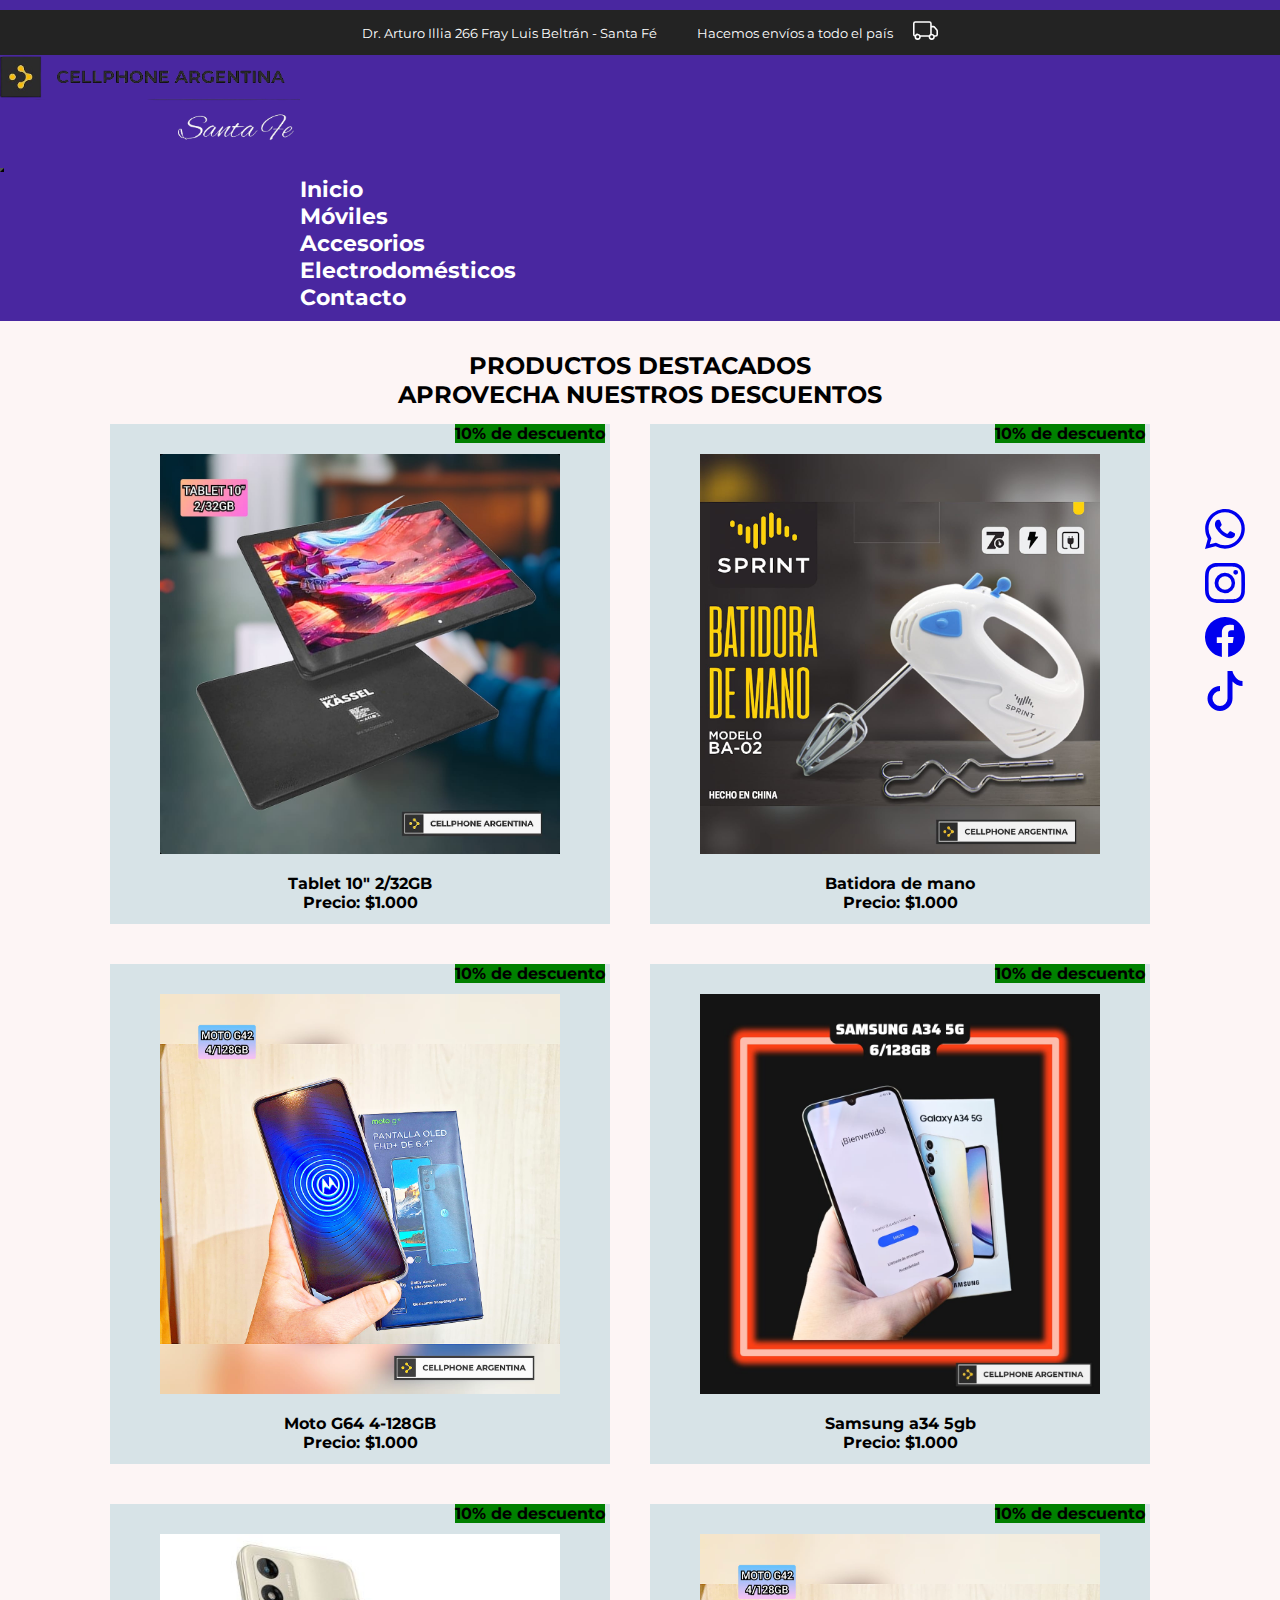
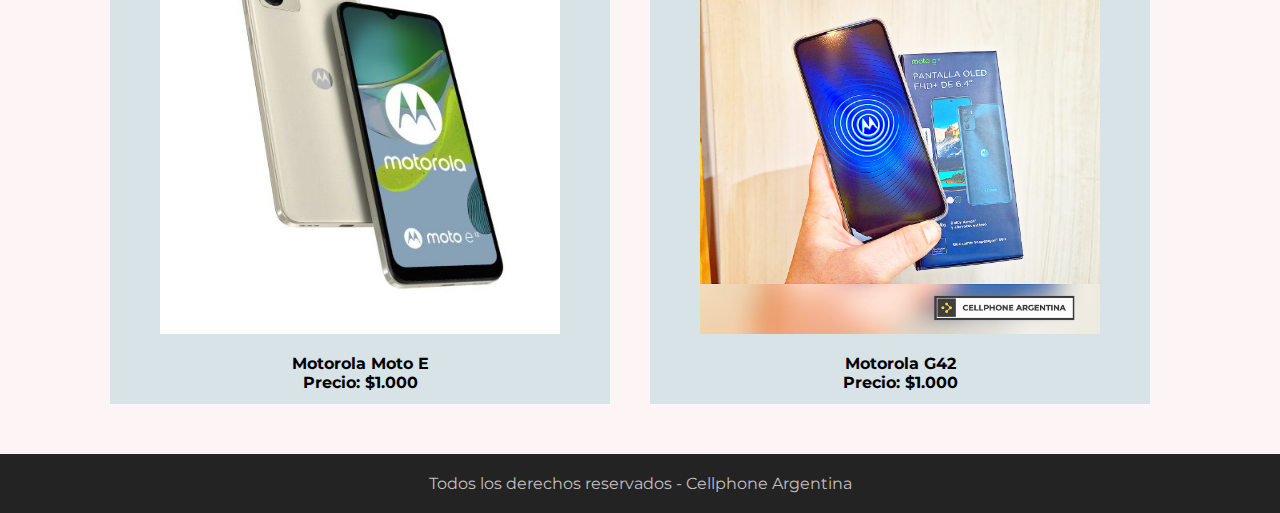
==== pages/accesorios.html @ 3285701f "Proyecto cellphone argentina" ====
<!DOCTYPE html>
<html lang="en">
<head>
    <meta charset="UTF-8">
    <meta name="viewport" content="width=device-width, initial-scale=1.0">
    <!--GOOGLE FONTS-->
    <link rel="preconnect" href="https://fonts.googleapis.com">
    <link rel="preconnect" href="https://fonts.gstatic.com" crossorigin>
    <link href="https://fonts.googleapis.com/css2?family=Montserrat:ital,wght@0,300;0,400;1,500&display=swap" rel="stylesheet">
    <link rel="shortcut icon" href="../img/cellphone-arg.logoimagen.jpeg" type="image/x-icon">
    <!--BOOTSTRAP CSS CON LINK CND-->
    <link href="https://cdn.jsdelivr.net/npm/bootstrap@5.3.1/dist/css/bootstrap.min.css" rel="stylesheet" 
        integrity="sha384-4bw+/aepP/YC94hEpVNVgiZdgIC5+VKNBQNGCHeKRQN+PtmoHDEXuppvnDJzQIu9" crossorigin="anonymous">
    
        <link rel="stylesheet" href="../css/styles.css">
    <title>Accesorios</title>
</head>
<body>
    <header>
        <div class="car-compras">
          
            <p>Dr. Arturo Illia 266 Fray Luis Beltrán - Santa Fé</p>
            <p>Hacemos envíos a todo el país</p>
          
          <div>
            <svg xmlns="http://www.w3.org/2000/svg" width="25" height="25" fill="currentColor" class="bi bi-truck" viewBox="0 0 16 16">
              <path d="M0 3.5A1.5 1.5 0 0 1 1.5 2h9A1.5 1.5 0 0 1 12 3.5V5h1.02a1.5 1.5 0 0 1 1.17.563l1.481 1.85a1.5 1.5 0 0 1 .329.938V10.5a1.5 1.5 0 0 1-1.5 1.5H14a2 2 0 1 1-4 0H5a2 2 0 1 1-3.998-.085A1.5 1.5 0 0 1 0 10.5zm1.294 7.456A2 2 0 0 1 4.732 11h5.536a2 2 0 0 1 .732-.732V3.5a.5.5 0 0 0-.5-.5h-9a.5.5 0 0 0-.5.5v7a.5.5 0 0 0 .294.456M12 10a2 2 0 0 1 1.732 1h.768a.5.5 0 0 0 .5-.5V8.35a.5.5 0 0 0-.11-.312l-1.48-1.85A.5.5 0 0 0 13.02 6H12zm-9 1a1 1 0 1 0 0 2 1 1 0 0 0 0-2m9 0a1 1 0 1 0 0 2 1 1 0 0 0 0-2"/>
            </svg>
          </div>
            
        </div>
        <nav class="navbar navbar-expand-lg">
            <div class="container-fluid">
              <div>
                <a href="../index.html">
                  <img src="../img/Cellphone-arg.png" alt="Logo de la marca">
                </a>
              </div>
              <button class="navbar-toggler" type="button" data-bs-toggle="collapse" data-bs-target="#navbarNavAltMarkup" 
              aria-controls="navbarNavAltMarkup" aria-expanded="false" aria-label="Toggle navigation">
                <span class="navbar-toggler-icon"></span>
              </button>
              <div class="collapse navbar-collapse" id="navbarNavAltMarkup">
                  <div class="navbar-nav">
                    
                  
                    <a class="navbar-brand" href="../index.html">Inicio</a>
                    <a class="nav-link" aria-current="page" href="../pages/moviles.html">Móviles</a>
                    <a class="nav-link" href="../pages/accesorios.html">Accesorios</a>
                    <a class="nav-link" href="../pages/electrodomesticos.html">Electrodomésticos</a>
                    <a class="nav-link" href="../pages/contactos.html">Contacto</a>
                    
                  </div>
                </div>
              </div>
      </header>    
      <section>
        <h2>PRODUCTOS DESTACADOS</h2>
        <h2>APROVECHA NUESTROS DESCUENTOS</h2>

    <!--FLEXBOX página de inicio-->

  <div class="padre-fotos"> 
      <div class="celulares">
          <img src="../img/tablet 10 2-32gb.jpg" alt="Tablet">
            <p>Tablet 10" 2/32GB</p>
            <p>Precio: $1.000</p>
            <!--<button>AGREGAR AL CARRITO</button>-->
            <p class="descuentos">10% de descuento</p>
      </div>
    
      <div class="celulares">
          <img src="../img/batidora.jpeg" alt="Batidora de mano">
          <p>Batidora de mano</p>
          <p>Precio: $1.000</p>
          
          <p class="descuentos">10% de descuento</p>
      </div>
      <div class="celulares">
          <img src="../img/Moto G42 4-128GB frente.jpeg" alt="Teléfono celular">
          <p>Moto G64 4-128GB</p>
          <p>Precio: $1.000</p>
          
          <p class="descuentos">10% de descuento</p>
      </div>
      <div class="celulares">
          <img src="../img/Samsung a34 5gb.jpeg" alt="Teléfono celular">
          <p>Samsung a34 5gb</p>
          <p>Precio: $1.000</p>
          
          <p class="descuentos">10% de descuento</p>
      </div>
      <div class="celulares">
          <img src="../img/motorola moto e.jpg" alt="Teléfono celular">
          <p>Motorola Moto E</p>
          <p>Precio: $1.000</p>
          
          <p class="descuentos">10% de descuento</p>
      </div>
      <div class="celulares">
          <img src="../img/Moto G42 4-128GB frente.jpeg" alt="Teléfono celular">
          <p>Motorola G42</p>
          <p>Precio: $1.000</p>
          
          <p class="descuentos">10% de descuento</p>

      </div>
  </div>
        
    </section>
    <footer>
      <p class="px">Todos los derechos reservados - Cellphone Argentina</p>
  </footer>
  <div class="redes-sociales">
    <div class="iconosRedes">
      <a href="https://wa.me/5493412291179" target="_blank">
        <svg xmlns="http://www.w3.org/2000/svg" width="40" height="40" fill="currentColor" class="bi bi-whatsapp" viewBox="0 0 16 16">
          <path d="M13.601 2.326A7.85 7.85 0 0 0 7.994 0C3.627 0 .068 3.558.064 7.926c0 1.399.366 2.76 1.057 3.965L0 16l4.204-1.102a7.9 7.9 0 0 0 3.79.965h.004c4.368 0 7.926-3.558 7.93-7.93A7.9 7.9 0 0 0 13.6 2.326zM7.994 14.521a6.6 6.6 0 0 1-3.356-.92l-.24-.144-2.494.654.666-2.433-.156-.251a6.56 6.56 0 0 1-1.007-3.505c0-3.626 2.957-6.584 6.591-6.584a6.56 6.56 0 0 1 4.66 1.931 6.56 6.56 0 0 1 1.928 4.66c-.004 3.639-2.961 6.592-6.592 6.592m3.615-4.934c-.197-.099-1.17-.578-1.353-.646-.182-.065-.315-.099-.445.099-.133.197-.513.646-.627.775-.114.133-.232.148-.43.05-.197-.1-.836-.308-1.592-.985-.59-.525-.985-1.175-1.103-1.372-.114-.198-.011-.304.088-.403.087-.088.197-.232.296-.346.1-.114.133-.198.198-.33.065-.134.034-.248-.015-.347-.05-.099-.445-1.076-.612-1.47-.16-.389-.323-.335-.445-.34-.114-.007-.247-.007-.38-.007a.73.73 0 0 0-.529.247c-.182.198-.691.677-.691 1.654s.71 1.916.81 2.049c.098.133 1.394 2.132 3.383 2.992.47.205.84.326 1.129.418.475.152.904.129 1.246.08.38-.058 1.171-.48 1.338-.943.164-.464.164-.86.114-.943-.049-.084-.182-.133-.38-.232"/>
        </svg>
      </a>
    </div>
    <div class="iconosRedes">
     <a href="https://www.instagram.com/cellphoneargentinaventas/" target="_blank">
       <svg xmlns="http://www.w3.org/2000/svg" width="40" height="40" fill="currentColor" class="bi bi-instagram" viewBox="0 0 16 16">
         <path d="M8 0C5.829 0 5.556.01 4.703.048 3.85.088 3.269.222 2.76.42a3.9 3.9 0 0 0-1.417.923A3.9 3.9 0 0 0 .42 2.76C.222 3.268.087 3.85.048 4.7.01 5.555 0 5.827 0 8.001c0 2.172.01 2.444.048 3.297.04.852.174 1.433.372 1.942.205.526.478.972.923 1.417.444.445.89.719 1.416.923.51.198 1.09.333 1.942.372C5.555 15.99 5.827 16 8 16s2.444-.01 3.298-.048c.851-.04 1.434-.174 1.943-.372a3.9 3.9 0 0 0 1.416-.923c.445-.445.718-.891.923-1.417.197-.509.332-1.09.372-1.942C15.99 10.445 16 10.173 16 8s-.01-2.445-.048-3.299c-.04-.851-.175-1.433-.372-1.941a3.9 3.9 0 0 0-.923-1.417A3.9 3.9 0 0 0 13.24.42c-.51-.198-1.092-.333-1.943-.372C10.443.01 10.172 0 7.998 0zm-.717 1.442h.718c2.136 0 2.389.007 3.232.046.78.035 1.204.166 1.486.275.373.145.64.319.92.599s.453.546.598.92c.11.281.24.705.275 1.485.039.843.047 1.096.047 3.231s-.008 2.389-.047 3.232c-.035.78-.166 1.203-.275 1.485a2.5 2.5 0 0 1-.599.919c-.28.28-.546.453-.92.598-.28.11-.704.24-1.485.276-.843.038-1.096.047-3.232.047s-2.39-.009-3.233-.047c-.78-.036-1.203-.166-1.485-.276a2.5 2.5 0 0 1-.92-.598 2.5 2.5 0 0 1-.6-.92c-.109-.281-.24-.705-.275-1.485-.038-.843-.046-1.096-.046-3.233s.008-2.388.046-3.231c.036-.78.166-1.204.276-1.486.145-.373.319-.64.599-.92s.546-.453.92-.598c.282-.11.705-.24 1.485-.276.738-.034 1.024-.044 2.515-.045zm4.988 1.328a.96.96 0 1 0 0 1.92.96.96 0 0 0 0-1.92m-4.27 1.122a4.109 4.109 0 1 0 0 8.217 4.109 4.109 0 0 0 0-8.217m0 1.441a2.667 2.667 0 1 1 0 5.334 2.667 2.667 0 0 1 0-5.334"/>
       </svg>
     </a>
    </div>
    <div class="iconosRedes">
     <a href="https://www.facebook.com/cellphoneargentinasantafe/?locale=es_LA" target="_blank">
       <svg xmlns="http://www.w3.org/2000/svg" width="40" height="40" fill="currentColor" class="bi bi-facebook" viewBox="0 0 16 16">
         <path d="M16 8.049c0-4.446-3.582-8.05-8-8.05C3.58 0-.002 3.603-.002 8.05c0 4.017 2.926 7.347 6.75 7.951v-5.625h-2.03V8.05H6.75V6.275c0-2.017 1.195-3.131 3.022-3.131.876 0 1.791.157 1.791.157v1.98h-1.009c-.993 0-1.303.621-1.303 1.258v1.51h2.218l-.354 2.326H9.25V16c3.824-.604 6.75-3.934 6.75-7.951"/>
       </svg>
     </a>
    </div>
    <div class="iconosRedes">
     <a href="https://www.tiktok.com/@cellphoneargentina?lang=es">
       <svg xmlns="http://www.w3.org/2000/svg" width="40" height="40" fill="currentColor" class="bi bi-tiktok" viewBox="0 0 16 16">
         <path d="M9 0h1.98c.144.715.54 1.617 1.235 2.512C12.895 3.389 13.797 4 15 4v2c-1.753 0-3.07-.814-4-1.829V11a5 5 0 1 1-5-5v2a3 3 0 1 0 3 3z"/>
       </svg>
     </a>
    </div>
     
 </div>

     <!--BOOTSTRAP JS CON LINK-->

     <script src="https://cdn.jsdelivr.net/npm/bootstrap@5.3.1/dist/js/bootstrap.bundle.min.js" integrity=
     "sha384-HwwvtgBNo3bZJJLYd8oVXjrBZt8cqVSpeBNS5n7C8IVInixGAoxmnlMuBnhbgrkm" crossorigin="anonymous"></script>
</body>
</html>
---- css/styles.css ----
*{
    margin: 0px;
    padding: 0px;
    }
    .rem {
        font-size: 1rem;
      }
    body {
        font-family: "Montserrat", sans-serif;
        background-color: #fdf5f5;
      }
      header {
        background-color: #4927a0;
        color: white;
        padding: 10px 0;
        position: sticky;
        top: 0;
        z-index: 1;
      }
      
      header img {
        width: 300px;
      }
    .car-compras {
        background-color: #232323;
        background-size: cover;
        background-repeat: no-repeat;
        display: flex;
        flex-direction: row;
        align-items: center;
        text-align: center;
        justify-content: center;
        height: 45px;
      }
      
      .car-compras p {
        font-size: small;
        margin: 20px;
        
      }
      section {
        margin: 30px;
      }
      .bienvenidos {
        /*background-image: url(../img/bienvenida-imagen.jpg);*/
        background-color: #938dcd;
        background-size: cover;
        background-repeat: no-repeat;
        background-attachment: fixed;
        height: 15vh;
        width: 100%;
        display: flex;
        flex-direction: column;
        justify-content: center;
        align-items: center;
      }
      .bienvenidos h1 {
        color: aliceblue;
        text-align: center;
        font-weight: bold;
      }
      
      h2 {
        font-weight: bold;
        text-align: center;
      }
      .navbar {
        background-color: #4927a0;
        font-weight: bold;
        font-size: 22px;
      }
      
      .navbar-toggler {
        background-color: #fff;
        color: #250c6c;
      }
      
      .navbar-nav a {
        display: flex;
        flex-direction: column;
        justify-content: center;
        align-items: flex-start;
        color: #fff;
        text-decoration: none;
      }
      
      .navbar-nav .nav-link.active {
        color: #fff;
      }
      .navbar-nav {
        margin-left: 300px;
      }

      .padre-fotos{
        display: flex;
        flex-wrap: wrap;
        justify-content: center;
        gap: 20px;
        padding-top: 15px;
    }
    .celulares {
        background-color: rgb(215, 227, 231);
        width: 500px;
        height: 500px;
        margin-bottom: 20px;
        text-align: center;
        margin-right: 20px;
        position: relative;
    }
    
    .celulares img {
        width: 400px;
        height: 400px;
        display: block;
        margin: 0 auto;
        padding-top: 30px;
        padding-bottom: 20px;
    }
    .celulares:hover img {
      transform: scale(1.1);
  }
  .celulares p {
   
    font-weight: bold;
  }
    

    .descuentos{
        position: absolute;
        top: 0;
        right: 5px;
        background-color: green;
    }

    .carousel-item img {
        width: 100px;
        height: 45vh;
    }
    @media (min-width:500px) {
        .carousel-item img {
            height: 55vh;
        }
    }
    @media (min-width:750px) {
        .carousel-item img {
            height: 70vh;
        }
    }
    @media (min-width:900px) {
        .carousel-item img {
            height: 85vh;
        }
        #carouselExampleAutoplaying {
            width: 65%;
            margin: 0 auto;
        }
    }
    .redes-sociales {
      display: flex;
      flex-direction: column;
      align-items: center;
      justify-content: center;
      
      position: fixed;
      bottom: 20%;
      right: 30px;
  }
  .iconosRedes {
    margin: 5px;
  }
  footer {
    padding: 20px;
    margin-top: 20px;
    background-color: #232323;
    color: #c5c0c0;
    text-align: center;
}
/*CLASE PARA PREGUNTAS FRECUENTES EN SECTION CONTACTOS*/

.contac {
  background-color: #232323;
  display: flex;
  flex-direction: row;
  justify-content: center;
}
.contac h1 {
  color: white;
  font-weight: bold;
  font-size: x-large;
}

.formulario h3 {
  color: blue;
  font-weight: bolder;
  font-size: larger;
}
.preguntas-frecuentes h3 {
color: blue;
font-size: x-large;
font-weight: bold;
}


.accordion {
  width: 60%;
}
.accordion-button {
  color: blue;
}
.accordion-button:hover {
  background-color: blue;
  color: white;
}
.mapa {
  background-color: aqua;
  display: flex;
  width: 50vw;
  margin-left: 30px;
  margin-bottom: 10vh;
}
.pagina-youtube h3 {
color: blue;
font-size: x-large;
}
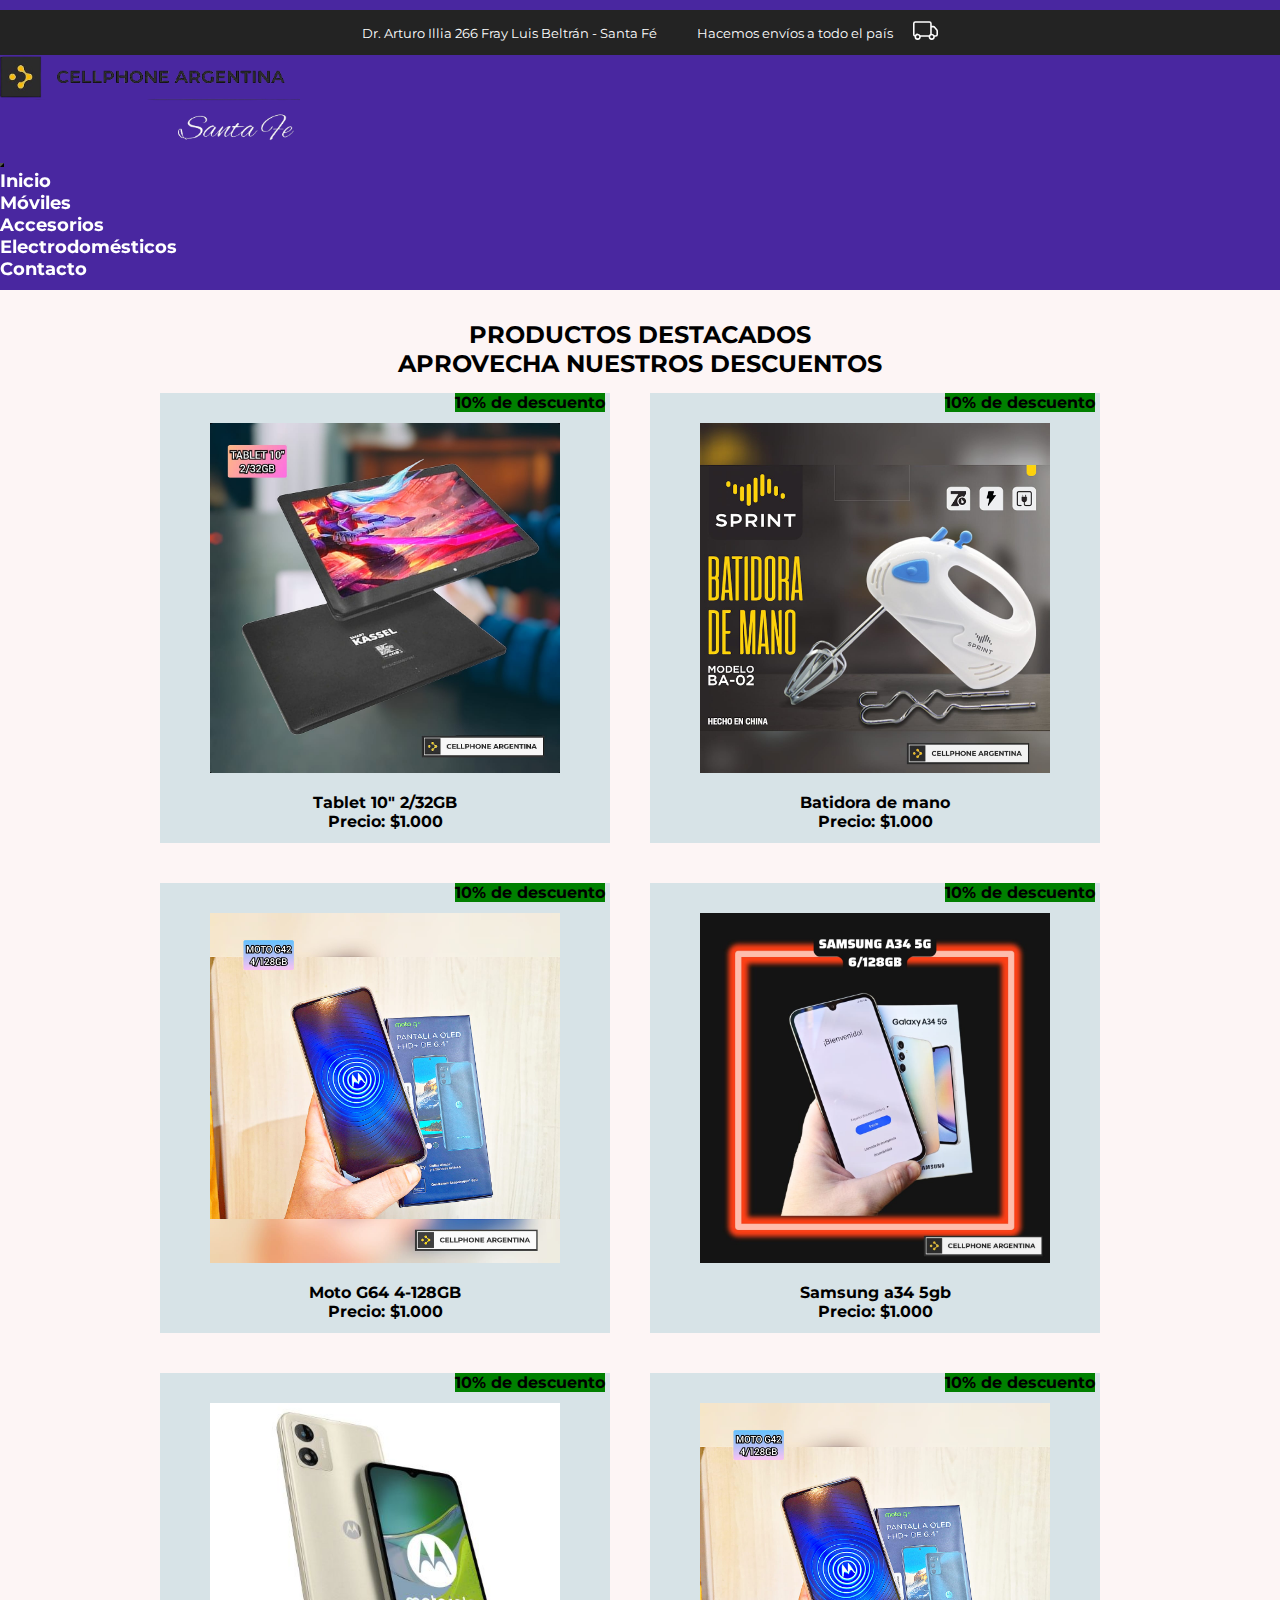
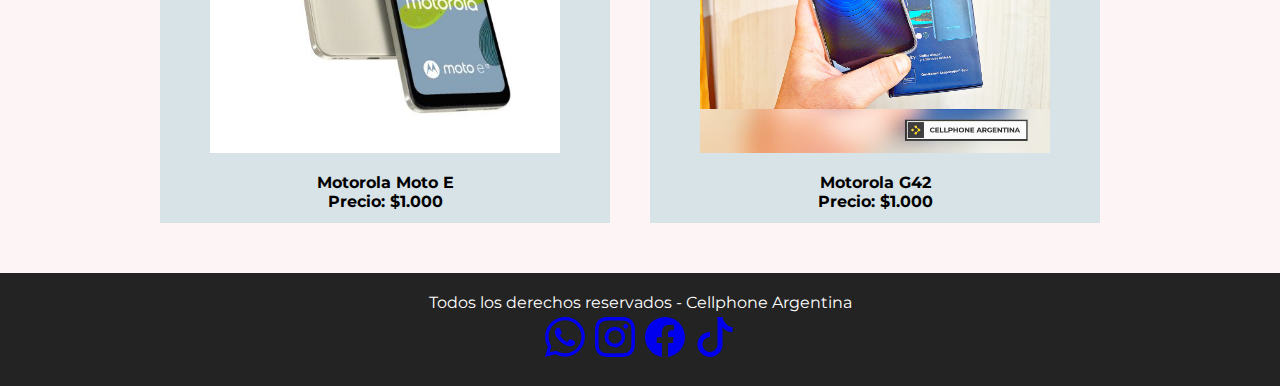
==== commit beda88fa: "Edite seccion contactos" ====
--- a/pages/accesorios.html
+++ b/pages/accesorios.html
@@ -110,7 +110,7 @@
     </section>
     <footer>
       <p class="px">Todos los derechos reservados - Cellphone Argentina</p>
-  </footer>
+  
   <div class="redes-sociales">
     <div class="iconosRedes">
       <a href="https://wa.me/5493412291179" target="_blank">
@@ -142,7 +142,7 @@
     </div>
      
  </div>
-
+</footer>
      <!--BOOTSTRAP JS CON LINK-->
 
      <script src="https://cdn.jsdelivr.net/npm/bootstrap@5.3.1/dist/js/bootstrap.bundle.min.js" integrity=
--- a/css/styles.css
+++ b/css/styles.css
@@ -20,6 +20,7 @@
       
       header img {
         width: 300px;
+        margin-right: 100px;
       }
     .car-compras {
         background-color: #232323;
@@ -47,7 +48,7 @@
         background-size: cover;
         background-repeat: no-repeat;
         background-attachment: fixed;
-        height: 15vh;
+        height: 18vh;
         width: 100%;
         display: flex;
         flex-direction: column;
@@ -67,7 +68,7 @@
       .navbar {
         background-color: #4927a0;
         font-weight: bold;
-        font-size: 22px;
+        font-size: 18px;
       }
       
       .navbar-toggler {
@@ -87,9 +88,8 @@
       .navbar-nav .nav-link.active {
         color: #fff;
       }
-      .navbar-nav {
-        margin-left: 300px;
-      }
+      
+     
 
       .padre-fotos{
         display: flex;
@@ -100,8 +100,8 @@
     }
     .celulares {
         background-color: rgb(215, 227, 231);
-        width: 500px;
-        height: 500px;
+        width: 450px;
+        height: 450px;
         margin-bottom: 20px;
         text-align: center;
         margin-right: 20px;
@@ -109,8 +109,8 @@
     }
     
     .celulares img {
-        width: 400px;
-        height: 400px;
+        width: 350px;
+        height: 350px;
         display: block;
         margin: 0 auto;
         padding-top: 30px;
@@ -157,11 +157,11 @@
     }
     .redes-sociales {
       display: flex;
-      flex-direction: column;
+      flex-direction: row;
       align-items: center;
       justify-content: center;
       
-      position: fixed;
+      
       bottom: 20%;
       right: 30px;
   }
@@ -212,13 +212,18 @@
   color: white;
 }
 .mapa {
-  background-color: aqua;
+  
   display: flex;
   width: 50vw;
   margin-left: 30px;
   margin-bottom: 10vh;
 }
-.pagina-youtube h3 {
-color: blue;
-font-size: x-large;
+
+.px{
+  color: #fff;
+  text-decoration: none;
+}
+.youtube{
+  width: 30px;
+  margin-bottom: 50px;
 }